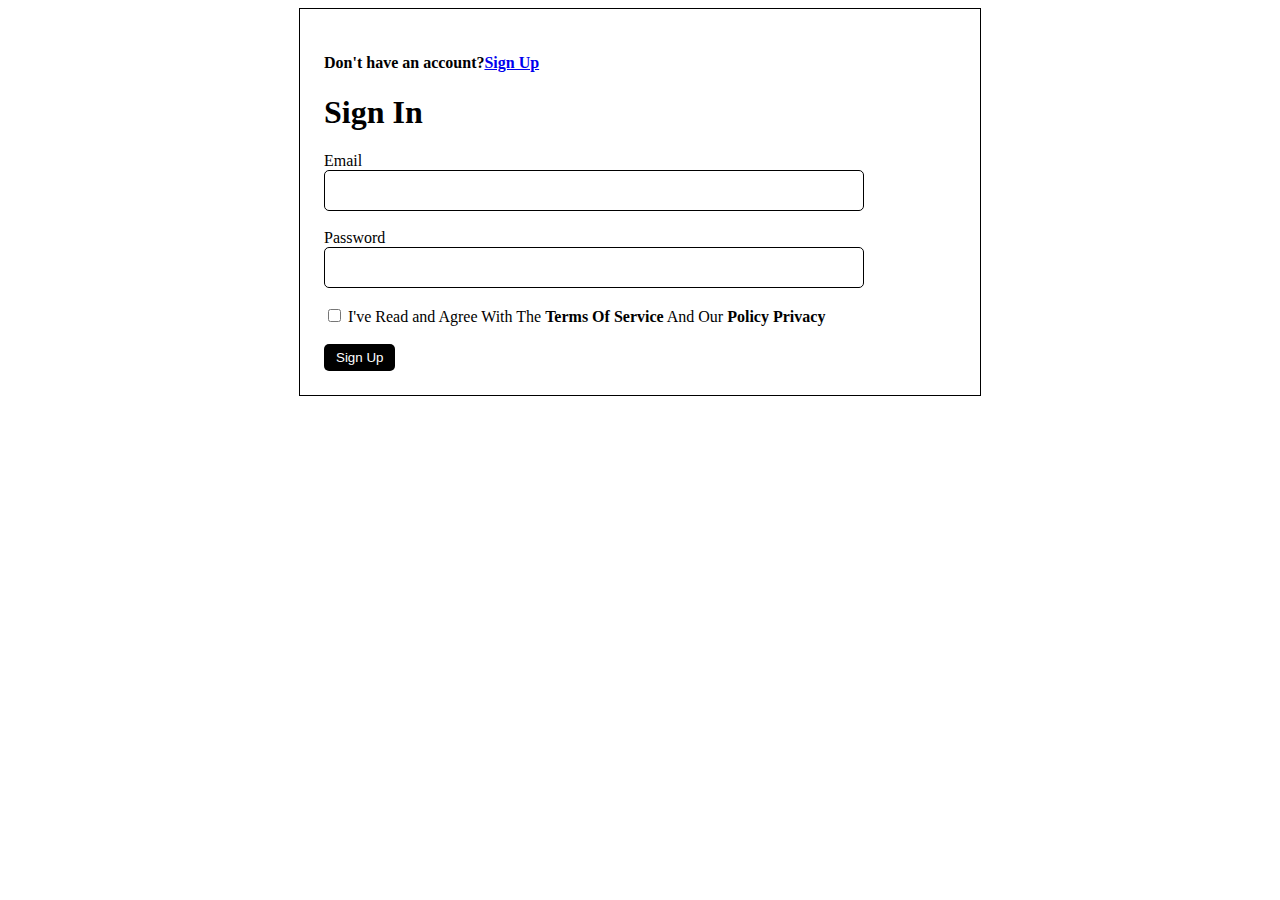
==== form.html @ fa3ee76f "Version 1" ====
<!DOCTYPE html>
<html lang="en">
<head>
    <meta charset="UTF-8">
    <meta name="viewport" content="width=device-width, initial-scale=1.0">
    <title>Document</title>
</head>
<style>
    #form{
        border: solid 1px;
        width: 50%;
        padding: 24px;
        margin: 0 auto;
    }
    .input{
        padding: 12px 16px;
        width: 80%;
        border-radius: 5px;
        border: solid 1px;
    }
    button{
        padding: 6px 12px;
        border: none;
        border-radius: 5px;
        color: white;
        background-color: black;
    
    }
</style>
<body>
    <form id="form">
        <h4>Don't have an account?<a href="index.html">Sign Up</a> 
        <h1> Sign In</h1>
     <label for="email">Email</label>
     <br/>
     <input class="input" type="email" name="email"/>
     <br/>
     <br/>
     <label for="password">Password</label>
     <br/>
     <input class="input" type="password" name="password"/>
     <br/>
     <br/>
     <input type="checkbox"/>
     <label for="name">I've Read and Agree With The <b>Terms Of Service</b> And Our<b> Policy Privacy</b></label>
     <br/>
     <br/>
     <button type="sign up">Sign Up</button>

    </form>
</body>
</html>
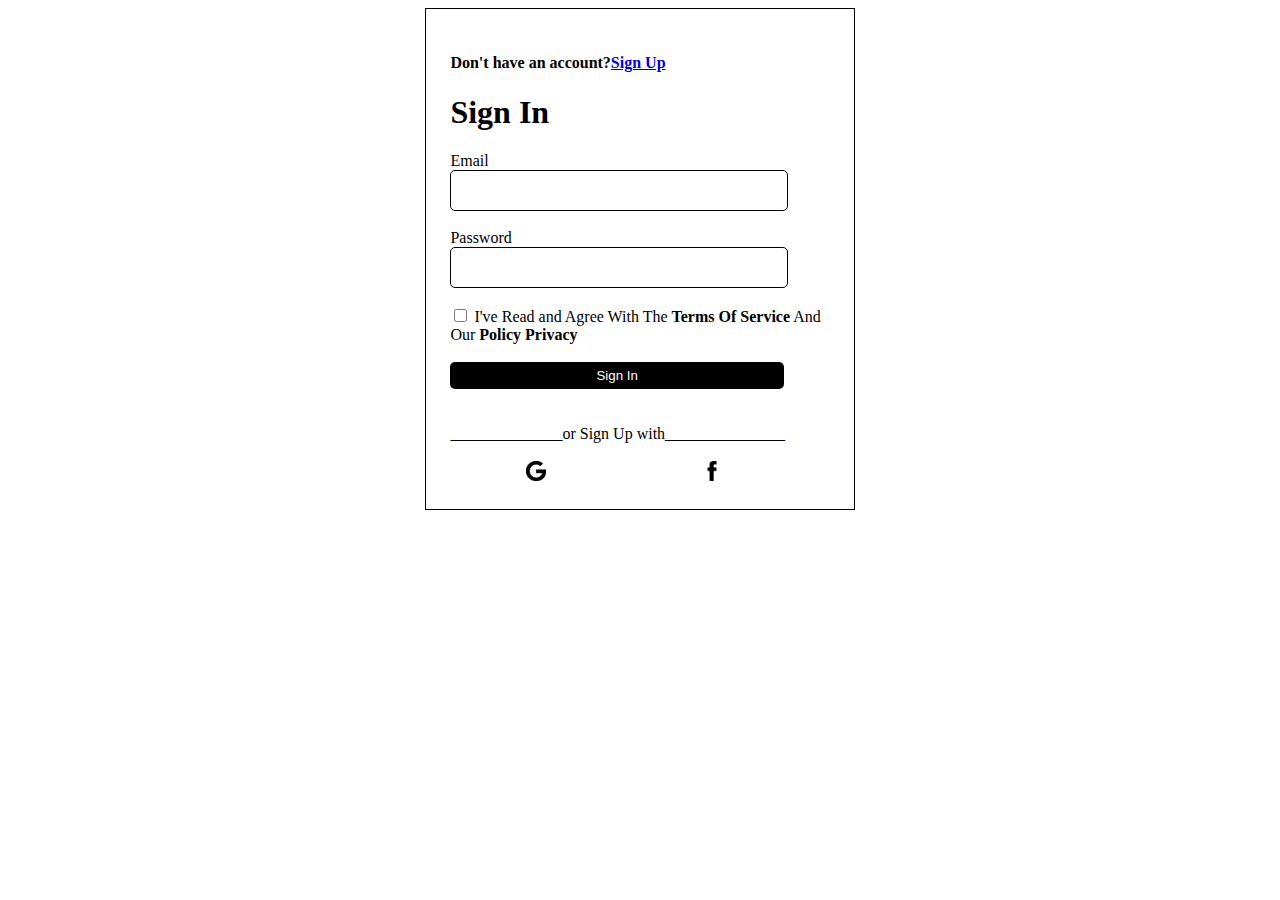
==== commit 187e95b7: "added some files" ====
--- a/form.html
+++ b/form.html
@@ -7,11 +7,11 @@
 </head>
 <style>
     #form{
-        border: solid 1px;
-        width: 50%;
-        padding: 24px;
-        margin: 0 auto;
-    }
+    border: solid 1px;
+    width: 30%;
+    padding: 24px;
+    margin: 0 auto;
+}
     .input{
         padding: 12px 16px;
         width: 80%;
@@ -19,16 +19,24 @@
         border: solid 1px;
     }
     button{
-        padding: 6px 12px;
-        border: none;
-        border-radius: 5px;
-        color: white;
-        background-color: black;
+    padding: 6px 6px;
+    width: 88%;
+    border: none;
+    border-radius: 5px;
+    color: white;
+    background-color: black;}
     
+    .image{
+        margin-left: 20%;
+        margin-right: 20%;
+        width: 20px ;
+        height: 20px;
+        
     }
+
 </style>
 <body>
-    <form id="form">
+    <form id="form"action="tables.html">
         <h4>Don't have an account?<a href="index.html">Sign Up</a> 
         <h1> Sign In</h1>
      <label for="email">Email</label>
@@ -45,8 +53,19 @@
      <label for="name">I've Read and Agree With The <b>Terms Of Service</b> And Our<b> Policy Privacy</b></label>
      <br/>
      <br/>
-     <button type="sign up">Sign Up</button>
+     <button type="sign in">Sign In</button>
+
+     <br>
+     <br>
+     <br>
+     ______________or Sign Up with_______________
+     <br>
+
+     <br>
+
+     <img src="google.png" alt="" class="image">
+     <img src="facebook.png" alt="" class="image">
 
     </form>
 </body>
-</html>+</html>
